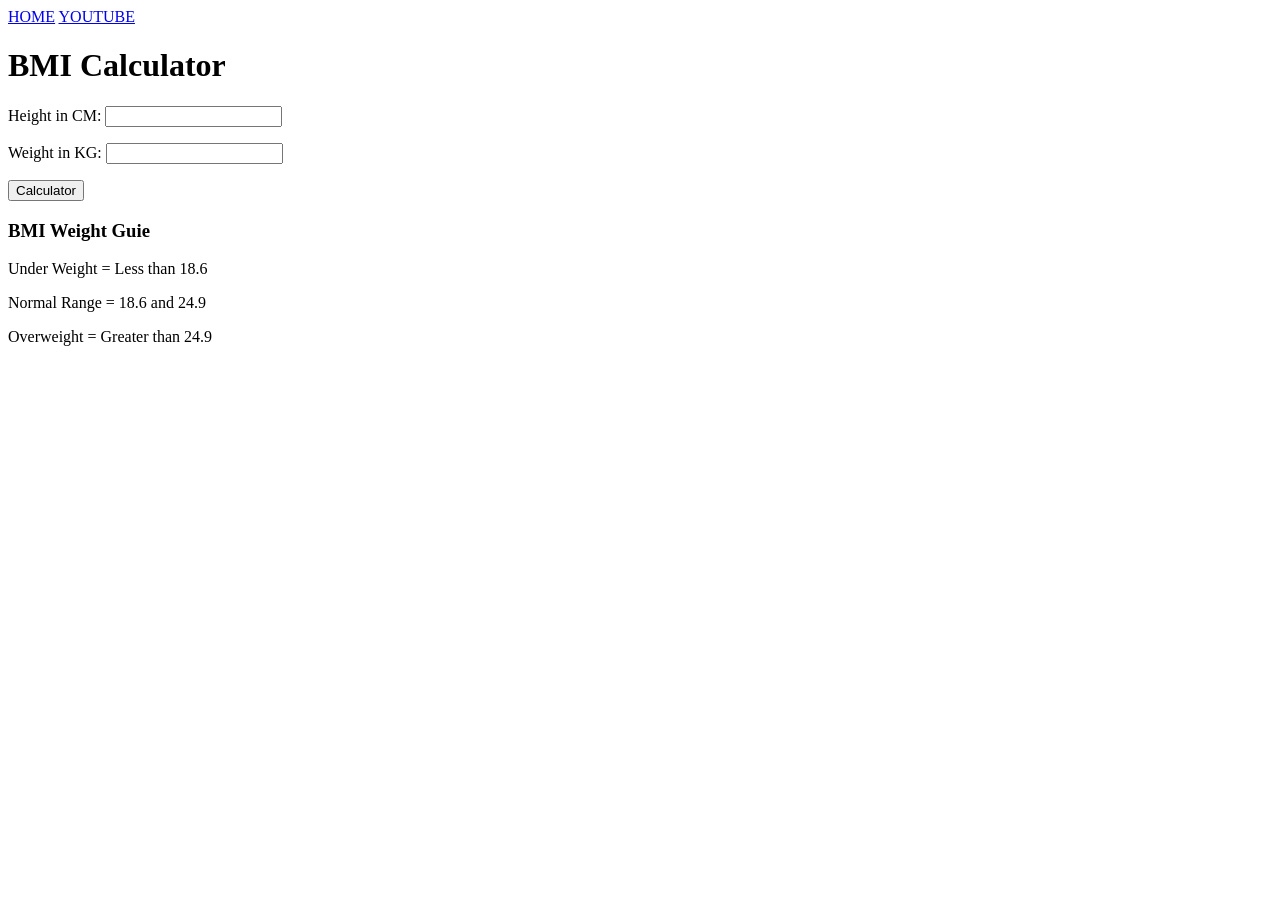
==== PROJECTS/02-BMI_CALCULATOR/index.html @ 79b5dd33 "02" ====
<!DOCTYPE html>
<html lang="en">
<head>
    <meta charset="UTF-8">
    <meta name="viewport" content="width=device-width, initial-scale=1.0">
    <link rel="stylesheet" href="style.css">
    <title>BMI_CALCULATOR</title>
</head>
<body>
    <nav>
        <a href="/">HOME</a>
        <a href="https://youtube.com">YOUTUBE</a>
    </nav>
    <div class="container">
        <h1>BMI Calculator</h1>
        <form>
            <p><label>Height in CM: </label><input type="text id="height"></p>
            <p><label>Weight in KG: </label><input type="text id="weight"></p>
            <button>Calculator</button>
            <div id="results"></div>
            <div id="weight-guid">
                <h3>BMI Weight Guie</h3>
                <p>Under Weight = Less than 18.6</p>
                <p>Normal Range = 18.6 and 24.9</p>
                <p>Overweight = Greater than 24.9</p>
            </div>
        </form>
    </div>
</body>
<script src="index.js"></script>
</html>
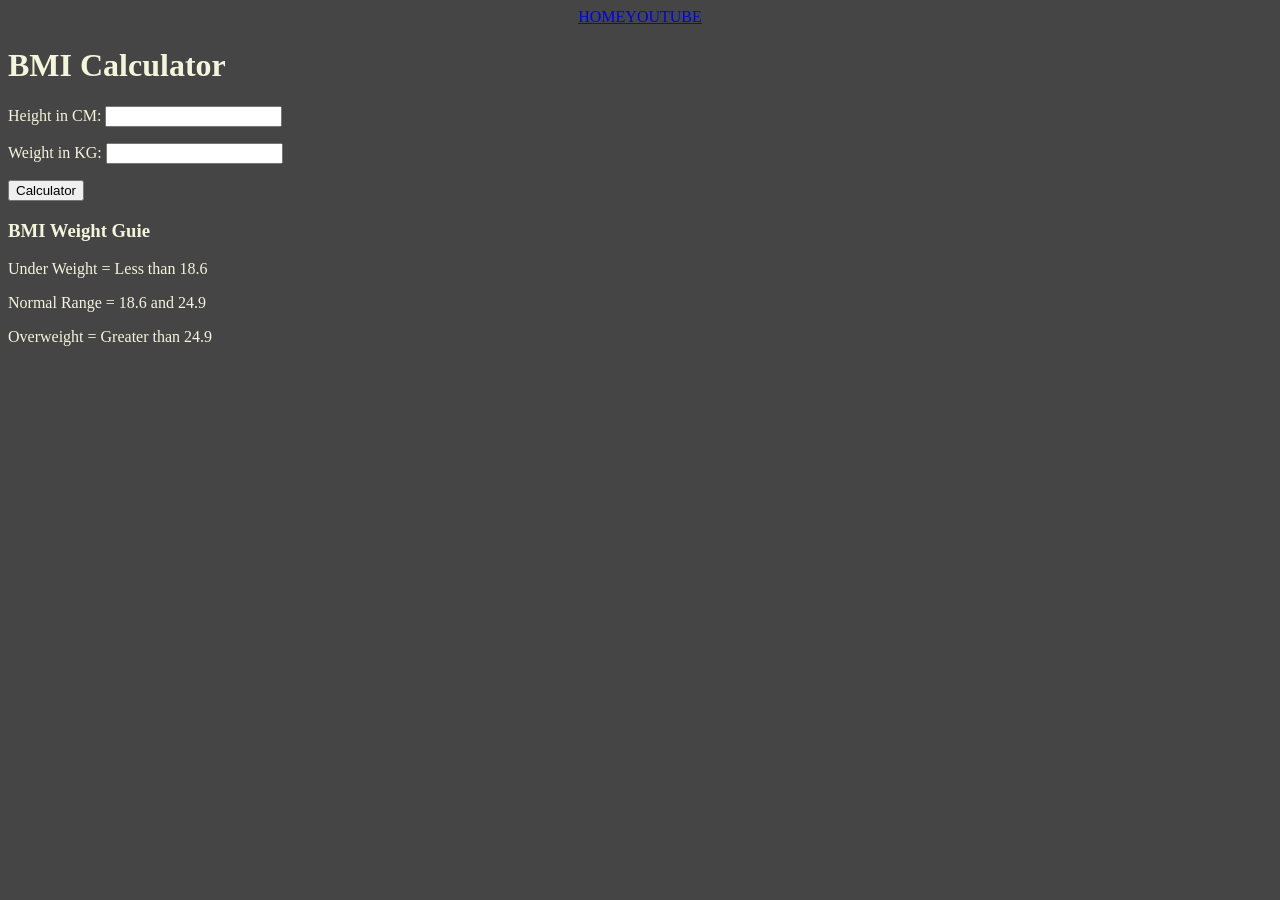
==== commit ef0b09d4: "bmi-done" ====
--- a/PROJECTS/02-BMI_CALCULATOR/index.html
+++ b/PROJECTS/02-BMI_CALCULATOR/index.html
@@ -6,16 +6,16 @@
     <link rel="stylesheet" href="style.css">
     <title>BMI_CALCULATOR</title>
 </head>
-<body>
-    <nav>
+<body style="color: beige; background-color: rgba(18, 18, 18, 0.786);">
+    <nav style="display: flex; justify-content: center;">
         <a href="/">HOME</a>
         <a href="https://youtube.com">YOUTUBE</a>
     </nav>
     <div class="container">
         <h1>BMI Calculator</h1>
         <form>
-            <p><label>Height in CM: </label><input type="text id="height"></p>
-            <p><label>Weight in KG: </label><input type="text id="weight"></p>
+            <p><label for="height">Height in CM: </label><input type="number" id="height"></p>
+            <p><label for="weight">Weight in KG: </label><input type="number" id="weight"></p>
             <button>Calculator</button>
             <div id="results"></div>
             <div id="weight-guid">
@@ -28,4 +28,4 @@
     </div>
 </body>
 <script src="index.js"></script>
-</html>+</html>
